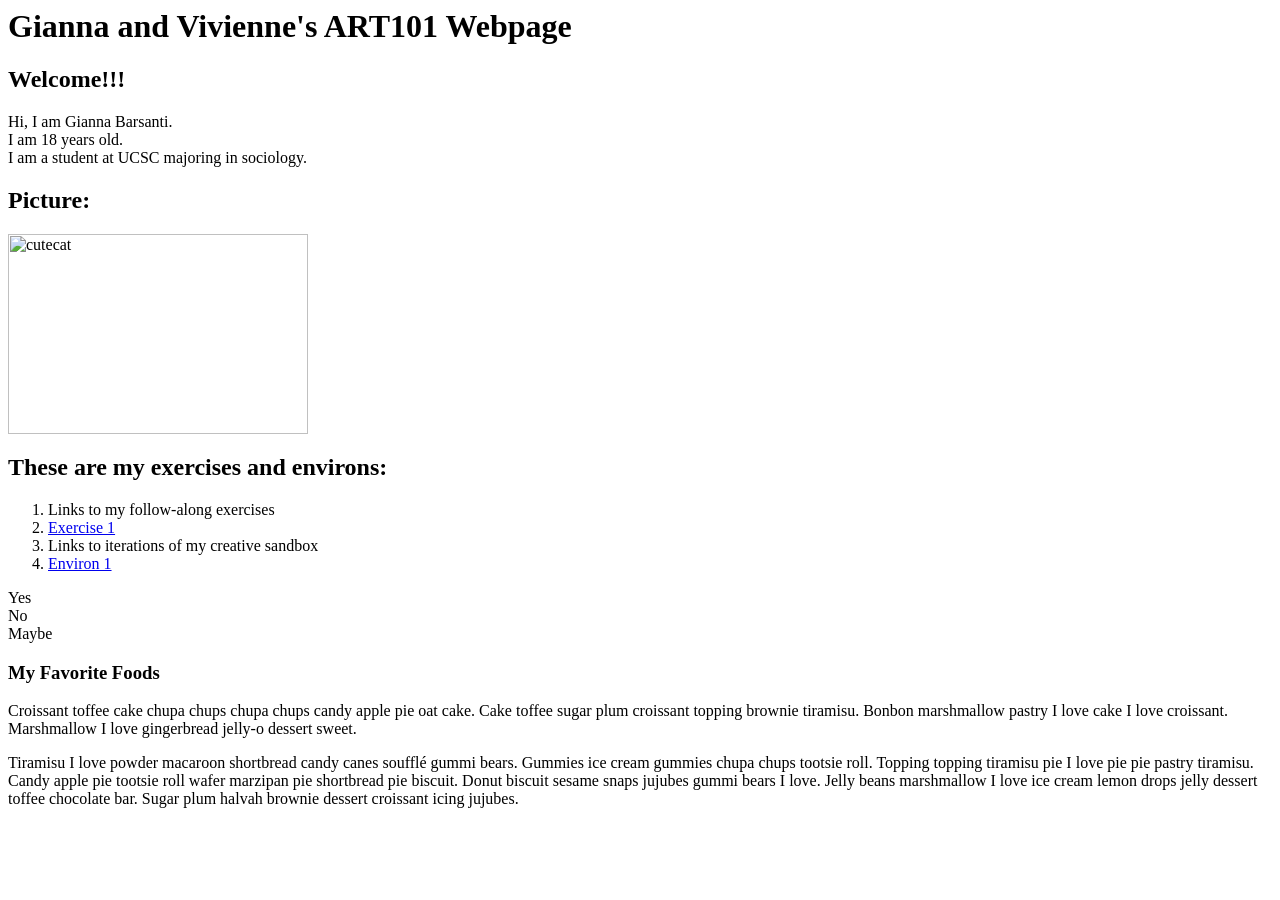
==== exercises/ex02.html @ e4348a1a "Art 101" ====
</head>
<body>
<h1>Gianna and Vivienne's ART101 Webpage</h1>  
<h2>Welcome!!!</h2>  
</html>
<body>
<div class="test-div">
Hi, I am Gianna Barsanti.
</div>
<div class="test-div">
I am 18 years old.
</div>
<div class="test-div">
I am a student at UCSC majoring in sociology.
</div>
<h2>Picture:</h2>
<img src="close-up-white-cat-with-blue-eyes-121224" alt="cutecat" width="300" height="200">
<h2>These are my exercises and environs:</h2>
<ol>
    <li>Links to my follow-along exercises</li>
    <li><a href="/exercises/ex01.html">Exercise 1</a></li>
    <li>Links to iterations of my creative sandbox</li>
    <li><a href="/environ/en01.html">Environ 1</a></li>
</ol>

<div class="my-flex">

<div class="test-div">Yes
</div>
<div class="test-div">No
</div>
<div class="test-div">Maybe
</div>

</div>
<div class="test-div">
    <h3>My Favorite Foods</h3>
<p>Croissant toffee cake chupa chups chupa chups candy apple pie oat cake. Cake toffee sugar plum croissant topping brownie tiramisu. Bonbon marshmallow pastry I love cake I love croissant. Marshmallow I love gingerbread jelly-o dessert sweet.
</div>
<div class="test-div">
Tiramisu I love powder macaroon shortbread candy canes soufflé gummi bears. Gummies ice cream gummies chupa chups tootsie roll. Topping topping tiramisu pie I love pie pie pastry tiramisu.
</div>
<div class="test-div">
Candy apple pie tootsie roll wafer marzipan pie shortbread pie biscuit. Donut biscuit sesame snaps jujubes gummi bears I love. Jelly beans marshmallow I love ice cream lemon drops jelly dessert toffee chocolate bar. Sugar plum halvah brownie dessert croissant icing jujubes.
</div>
</body>
</html>
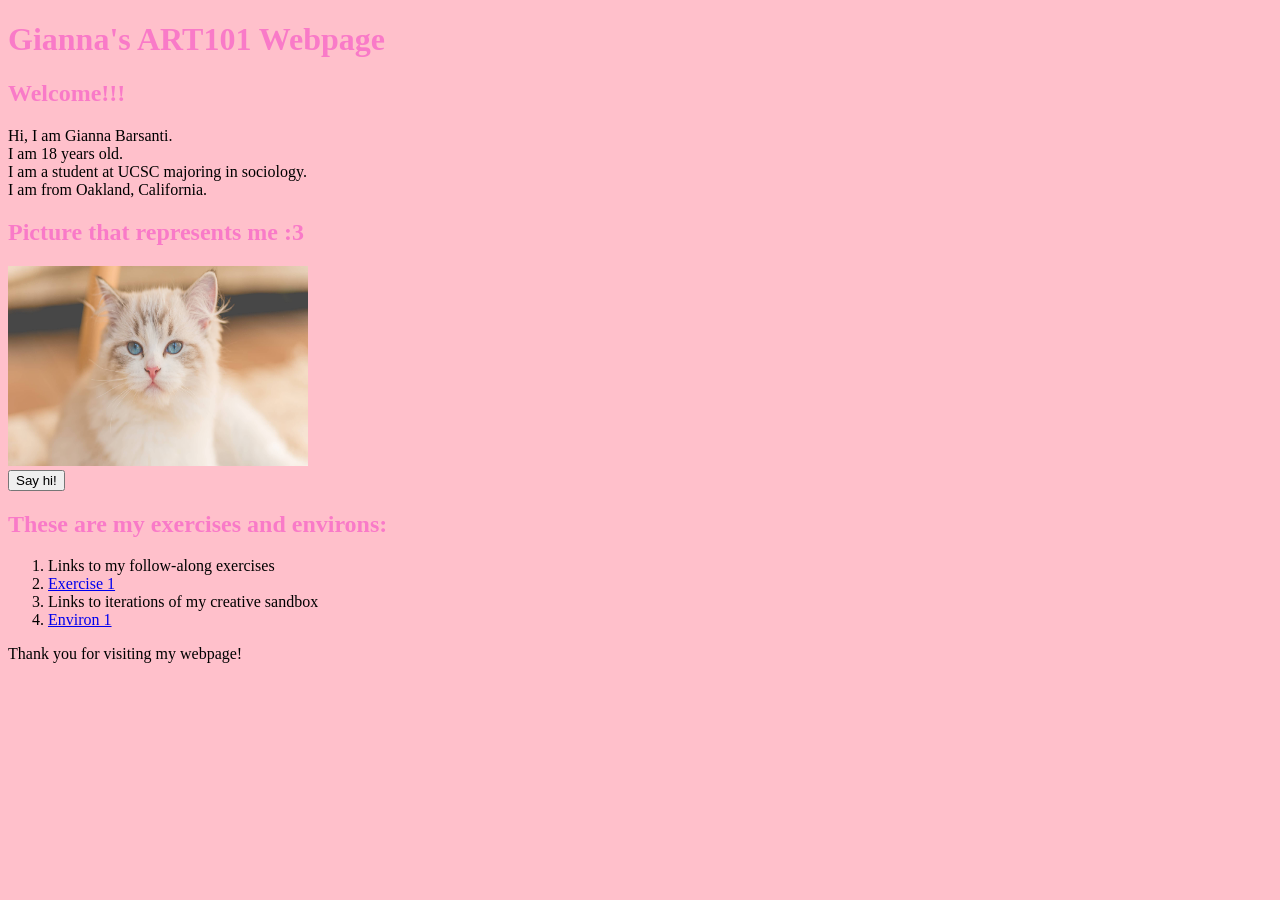
==== commit 881d52b7: "Update ex02.html" ====
--- a/exercises/ex02.html
+++ b/exercises/ex02.html
@@ -1,9 +1,29 @@
+<!DOCTYPE html>
+<html>
+<head>
+<style>
+body {
+  background-color: pink;
+  font-family: Cambria, Cochin, Georgia, Times, 'Times New Roman', serif;
+h1,
+h2,
+h3 {
+    color: #f97ac8;
+    
+}
+}
+</style>
 </head>
 <body>
-<h1>Gianna and Vivienne's ART101 Webpage</h1>  
+</body>
+</html>
+
+</head>
+<body>
+<h1>Gianna's ART101 Webpage</h1>  
 <h2>Welcome!!!</h2>  
 </html>
-<body>
+
 <div class="test-div">
 Hi, I am Gianna Barsanti.
 </div>
@@ -13,35 +33,27 @@
 <div class="test-div">
 I am a student at UCSC majoring in sociology.
 </div>
-<h2>Picture:</h2>
-<img src="close-up-white-cat-with-blue-eyes-121224" alt="cutecat" width="300" height="200">
+<div> I am from Oakland, California. </div>
+<h2>Picture that represents me :3 </h2>
+<img src="close-up-white-cat-with-blue-eyes-121224.jpg" alt="cutecat" width="300" height="200">
+<div>
+    <button> Say hi! </button>
+</div>
 <h2>These are my exercises and environs:</h2>
 <ol>
     <li>Links to my follow-along exercises</li>
-    <li><a href="/exercises/ex01.html">Exercise 1</a></li>
+    <li><a href="file:///Users/giannabarsanti/Documents/GitHub/ART101/exercises/ex01.html">Exercise 1</a></li>
     <li>Links to iterations of my creative sandbox</li>
     <li><a href="/environ/en01.html">Environ 1</a></li>
 </ol>
 
 <div class="my-flex">
 
-<div class="test-div">Yes
-</div>
-<div class="test-div">No
-</div>
-<div class="test-div">Maybe
-</div>
+
 
 </div>
 <div class="test-div">
-    <h3>My Favorite Foods</h3>
-<p>Croissant toffee cake chupa chups chupa chups candy apple pie oat cake. Cake toffee sugar plum croissant topping brownie tiramisu. Bonbon marshmallow pastry I love cake I love croissant. Marshmallow I love gingerbread jelly-o dessert sweet.
-</div>
-<div class="test-div">
-Tiramisu I love powder macaroon shortbread candy canes soufflé gummi bears. Gummies ice cream gummies chupa chups tootsie roll. Topping topping tiramisu pie I love pie pie pastry tiramisu.
-</div>
-<div class="test-div">
-Candy apple pie tootsie roll wafer marzipan pie shortbread pie biscuit. Donut biscuit sesame snaps jujubes gummi bears I love. Jelly beans marshmallow I love ice cream lemon drops jelly dessert toffee chocolate bar. Sugar plum halvah brownie dessert croissant icing jujubes.
+   Thank you for visiting my webpage!
 </div>
 </body>
 </html>
